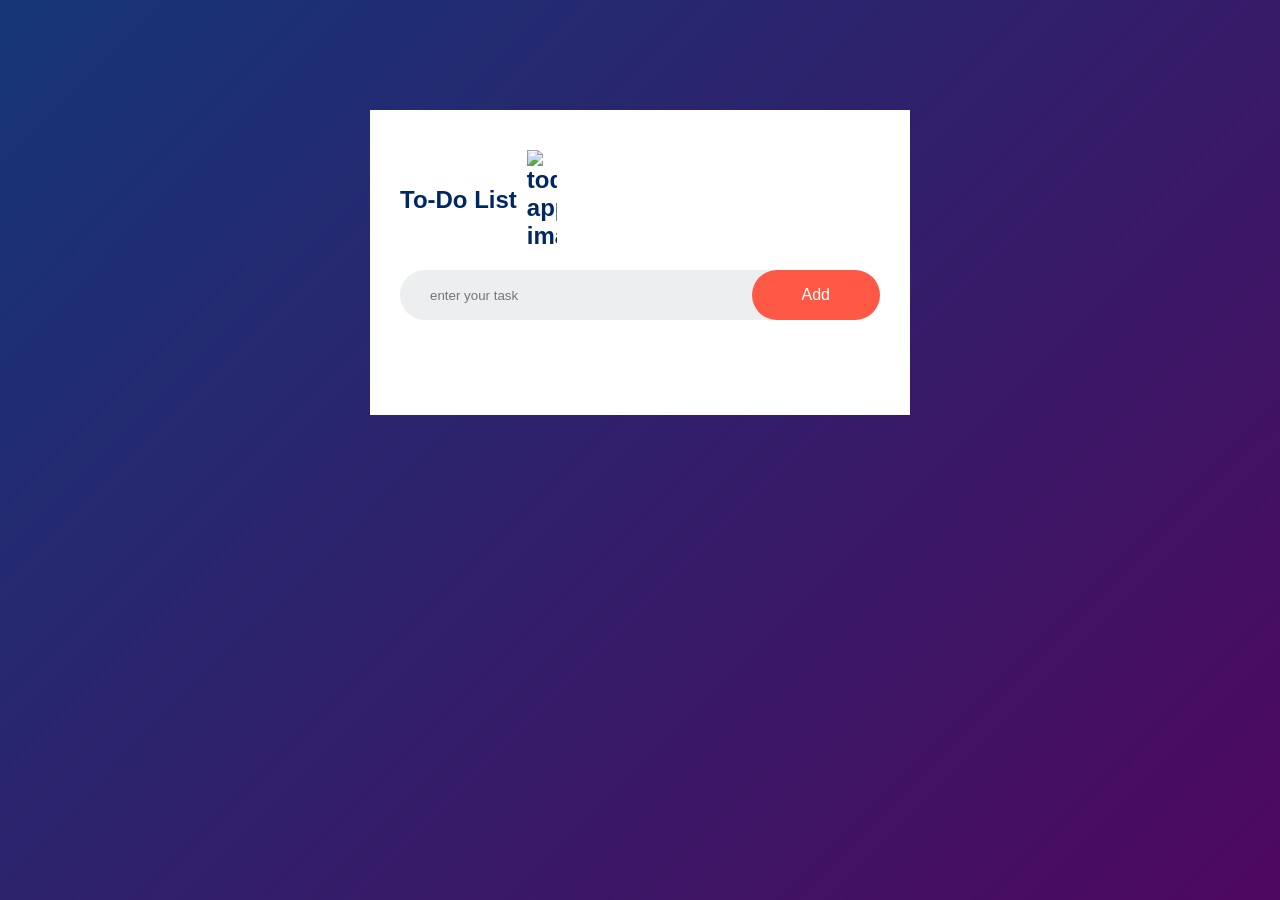
==== public/index.html @ 62307fa7 "reorganizes folder structure for Docker" ====
<!DOCTYPE html>
<html lang="en">

<head>
    <meta charset="UTF-8">
    <meta name="viewport" content="width=device-width, initial-scale=1.0">
    <link rel="stylesheet" href="style.css">
    <link rel="stylesheet" href="https://cdnjs.cloudflare.com/ajax/libs/font-awesome/6.7.2/css/all.min.css"
        integrity="sha512-Evv84Mr4kqVGRNSgIGL/F/aIDqQb7xQ2vcrdIwxfjThSH8CSR7PBEakCr51Ck+w+/U6swU2Im1vVX0SVk9ABhg=="
        crossorigin="anonymous" referrerpolicy="no-referrer" />
    <title>To-Do List App</title>
</head>

<body>
    <div class="container">
        <div class="todo-app">
            <h2>To-Do List <img src="https://cdn-icons-png.freepik.com/512/11642/11642931.png" alt="todo-app image ">
            </h2>
            <div class="row">
                <input type="text" id="input-box" placeholder="enter your task">
                <button onclick = "addTask()">Add</button>
            </div>
                <ul id="list-container">
                    <!-- <li class="checked">Task 1</li>
                    <li>Task 2</li>
                    <li>Task 3</li> -->
                </ul>
            </div>
        </div>
        <script src="script.js"></script>
</body>
</html>
---- public/style.css ----
*{
    margin: 0;
    padding: 0;
    font-family: 'poppins',sans-serif;
    box-sizing: border-box;
}
.container{
    width: 100%;
    min-height: 100vh;
    background: linear-gradient(135deg, #153677,#4e085f);
    padding: 10px;
}
.todo-app{
    width: 100%;
    max-width: 540px;
    background: #fff;
    margin: 100px auto 20px;
    padding: 40px 30px 70px;
    border: 10px;
}

.todo-app h2{
    color: #002765;
    display: flex;
    align-items: center;
    margin-bottom: 20px;
}

.todo-app h2 img{
    width: 30px;
    margin-left:10px;
}
.row{
    display: flex;
    align-items: center;
    justify-content: space-between;
    background: #edeef0;
    border-radius: 30px;
    padding-left: 20px;
    margin-bottom: 25px;
}
input{
    flex: 1;
    border: none;
    outline: none;
    background: transparent;
    padding: 10px;
    font-weight: 14px;
}

button{
    border: none;
    outline: none;
    padding: 16px 50px;
    background: #ff5945;
    color: #fff;
    font-size: 16px;
    cursor: pointer;
    border-radius: 40px;
}
ul li{
    list-style: none;
    font-size: 17px;
    padding: 12px 8px 12px 50px;
    user-select: none;
    cursor: pointer;
    position: relative;
}

ul li::before{
    content: '';
    position: absolute;
    height: 28px;
    width: 28px;
    border-radius: 50%;
    background-image: url(https://th.bing.com/th/id/R.c9af8efe164f75b2d3aaebf5534892b0?rik=Kgt3pUp0woXM3A&riu=http%3a%2f%2fpluspng.com%2fimg-png%2fcircle-png-circle-png-hd-1600.png&ehk=puEtd%2fOecJlU5MP64BesMRP9JnTIBa%2f1ChZYvpVN7Xc%3d&risl=&pid=ImgRaw&r=0);
    background-size: cover;
    background-position: center;
    top: 10px;
    left: 8px;
    
}
ul li.checked{
    color: #555;
    text-decoration: line-through;
}
ul li.checked::before{
    background-image: url(https://cdn-icons-png.flaticon.com/512/399/399283.png);
}

ul li span{
    position: absolute;
    right: 0;
    top: 5px;
    width: 40px;
    height: 40px;
    font-size: 22px;
    color: #555;
    line-height: 40px;
    text-align: center;
    border-radius: 50%;
}

ul li span:hover{
    background-color: #edeef0;
}
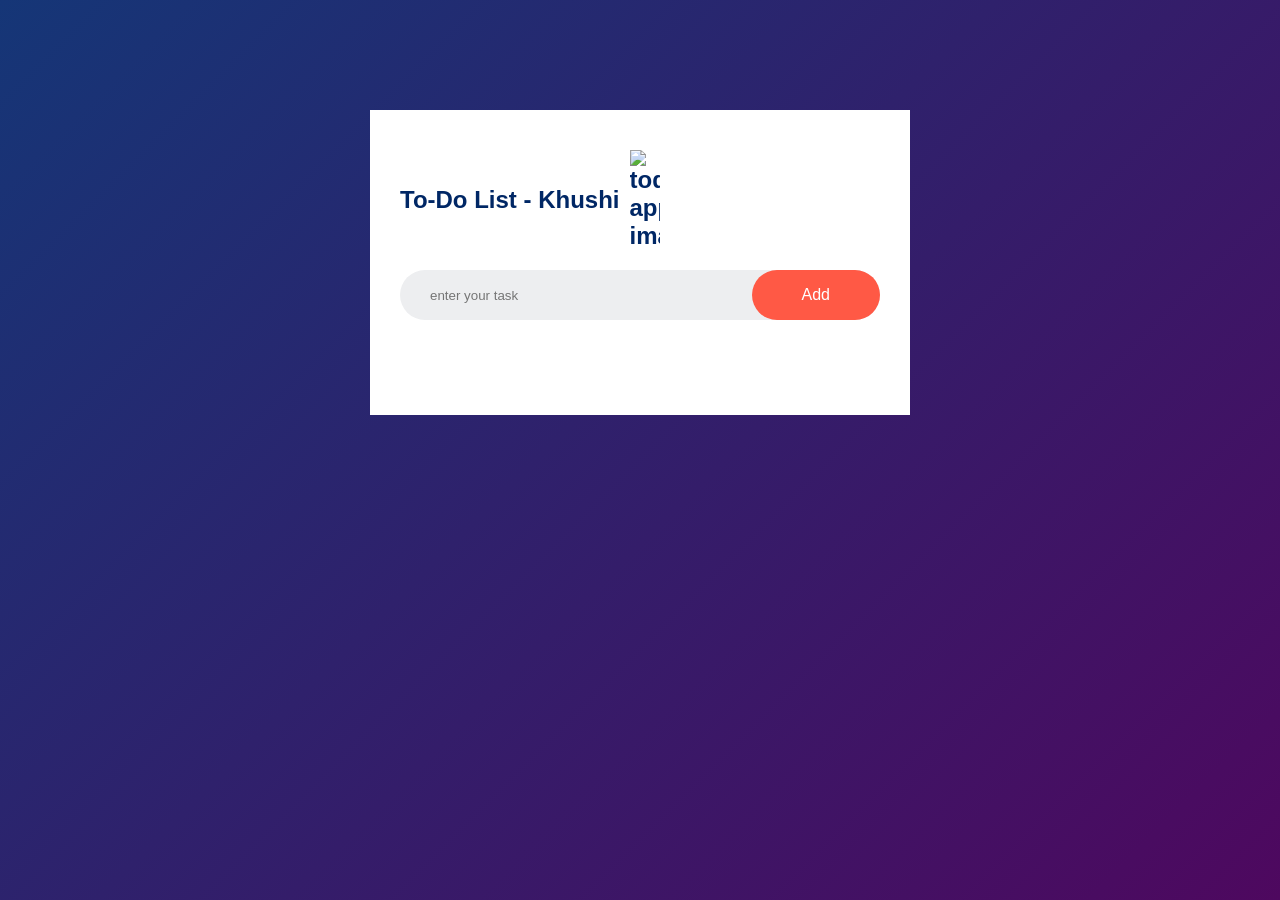
==== commit 126125f9: "Update index.html" ====
--- a/public/index.html
+++ b/public/index.html
@@ -8,13 +8,13 @@
     <link rel="stylesheet" href="https://cdnjs.cloudflare.com/ajax/libs/font-awesome/6.7.2/css/all.min.css"
         integrity="sha512-Evv84Mr4kqVGRNSgIGL/F/aIDqQb7xQ2vcrdIwxfjThSH8CSR7PBEakCr51Ck+w+/U6swU2Im1vVX0SVk9ABhg=="
         crossorigin="anonymous" referrerpolicy="no-referrer" />
-    <title>To-Do List App</title>
+    <title>To-Do List App </title>
 </head>
 
 <body>
     <div class="container">
         <div class="todo-app">
-            <h2>To-Do List <img src="https://cdn-icons-png.freepik.com/512/11642/11642931.png" alt="todo-app image ">
+            <h2>To-Do List - Khushi <img src="https://cdn-icons-png.freepik.com/512/11642/11642931.png" alt="todo-app image ">
             </h2>
             <div class="row">
                 <input type="text" id="input-box" placeholder="enter your task">
@@ -29,4 +29,4 @@
         </div>
         <script src="script.js"></script>
 </body>
-</html>+</html>
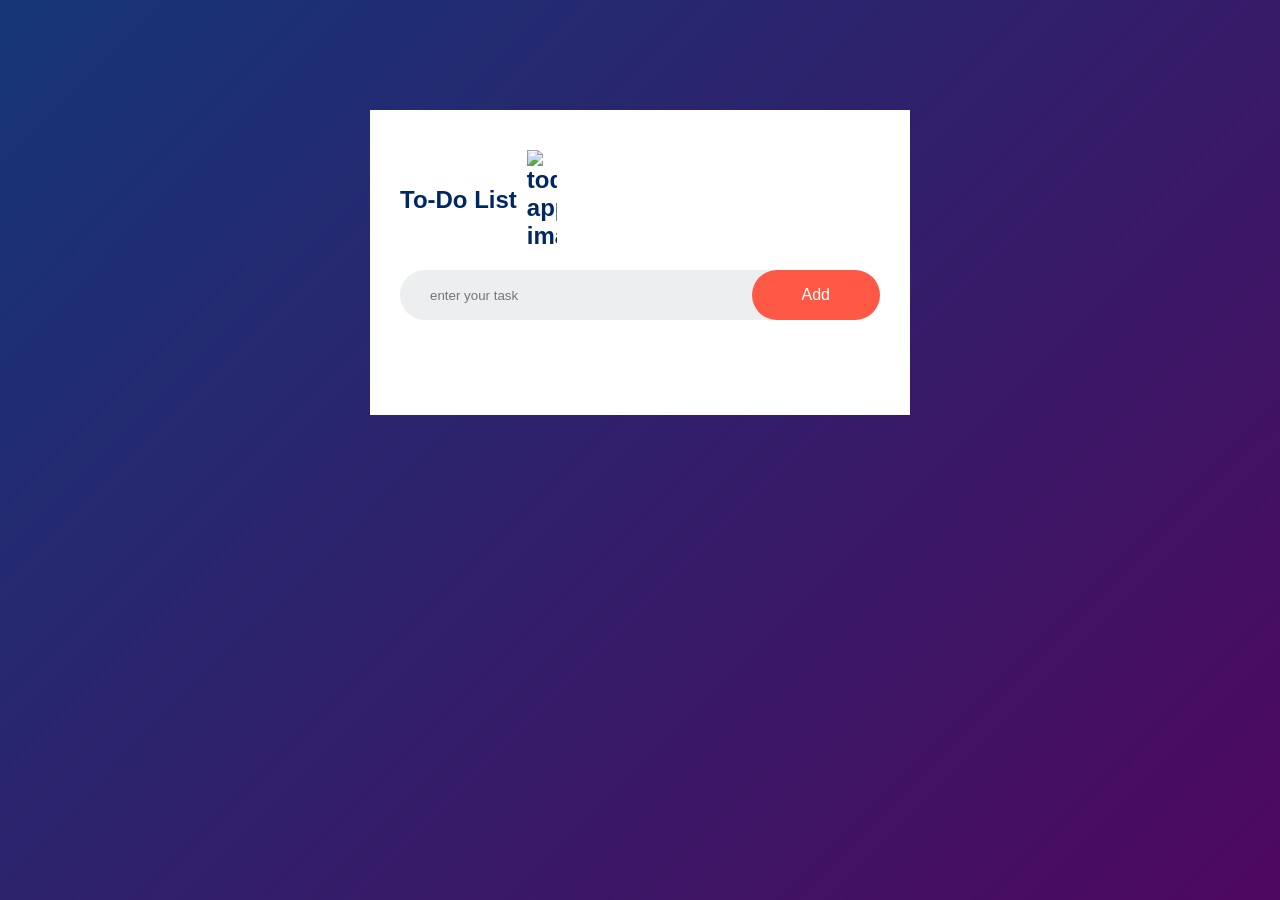
==== commit fa49d33e: "test trigger" ====
--- a/public/index.html
+++ b/public/index.html
@@ -14,7 +14,7 @@
 <body>
     <div class="container">
         <div class="todo-app">
-            <h2>To-Do List - Khushi <img src="https://cdn-icons-png.freepik.com/512/11642/11642931.png" alt="todo-app image ">
+            <h2>To-Do List  <img src="https://cdn-icons-png.freepik.com/512/11642/11642931.png" alt="todo-app image ">
             </h2>
             <div class="row">
                 <input type="text" id="input-box" placeholder="enter your task">
